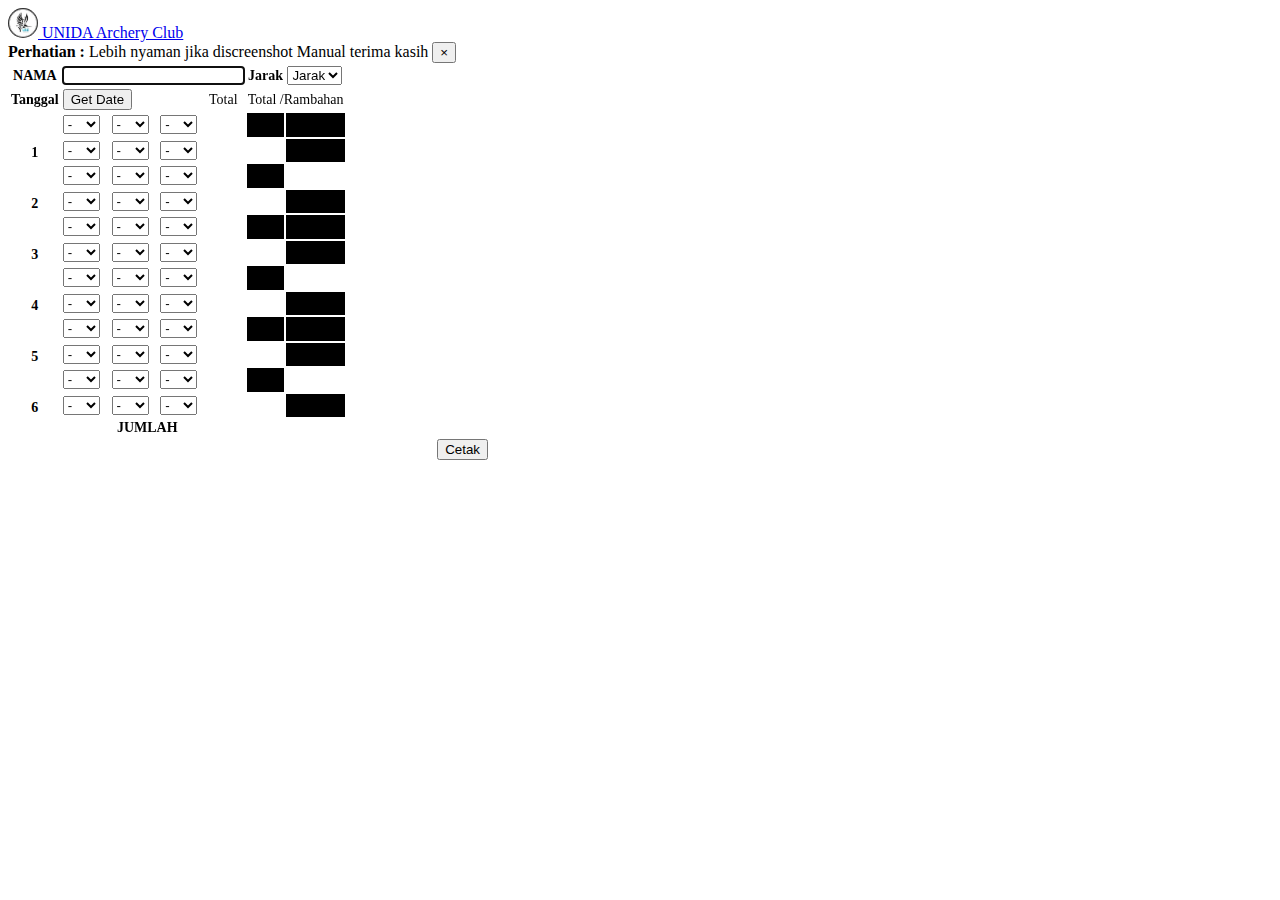
==== index.html @ 3ffd68e3 "Add files via upload" ====
<!DOCTYPE html>
<html lang="en">
<head>
    <meta charset="UTF-8">
    <meta name="viewport" content="width=device-width, initial-scale=1.0">
    <title>Skoring U.A.C</title>
    <link rel="shortcut icon" href="issets/img/logo2.jpg">
    <!-- CSS only -->
    <link rel="stylesheet" href="https://stackpath.bootstrapcdn.com/bootstrap/4.5.0/css/bootstrap.min.css" integrity="sha384-9aIt2nRpC12Uk9gS9baDl411NQApFmC26EwAOH8WgZl5MYYxFfc+NcPb1dKGj7Sk" crossorigin="anonymous">
    <link rel="stylesheet" href="issets/css/main.css">
    <script>
          function printContent(el){
        var restorepage = document.body.innerHTML;
        var printcontent = document.getElementById(el).innerHTML;
        document.body.innerHTML = printcontent;
        window.print();
        document.body.innerHTML = restorepage;
    }
    </script>
  </head>
<body id="body">
  <!-- Image and text -->
  <nav class="navbar navbar-dark bg-dark">
    <a class="navbar-brand" href="#">
      <img src="issets/img/logo.jpg" width="30" height="30" class="logo d-inline-block align-top">
      UNIDA Archery Club
    </a>
  </nav>
  <div class="container">
    <div class="alert alert-danger alert-dismissible fade show mt-3" role="alert">
      <strong>Perhatian :</strong> Lebih nyaman jika discreenshot Manual terima kasih
      <button type="button" class="close" data-dismiss="alert" aria-label="Close">
        <span aria-hidden="true">&times;</span>
      </button>
    </div>
      <table class="table table-bordered">
        <thead>
          <tr>
            <th>NAMA</th>
            <td colspan="4"><input type="text" class="name" autofocus autocomplete="off"></td>
            <th >Jarak</th>
            <td>
              <select name="" id="jarak">
                <option selected>Jarak</option>
                <option value="">10</option>
                <option value="">15</option>
                <option value="">20</option>
                <option value="">25</option>
                <option value="">30</option>
                <option value="">35</option>
                <option value="">40</option>
                <option value="">45</option>
                <option value="">50</option>
                <option value="">55</option>
                <option value="">60</option>
              </select>
            </td>
          </tr>
          <tr>
            <th>Tanggal</th>
            <td id="date" colspan="3"><button type="button" class="btn btn-success" onclick="mydate()">Get Date</button></td>
            <td>Total</td>
            <td colspan="2">Total /Rambahan</td>
          </tr>
        </thead>
        <tbody>
          <tr>
            <th id="num" rowspan="2">1</th>
            <td>
              <select name="" id="bil1">
                <option value="0">-</option>
                <option value="10">10</option>
                <option value="9">9</option>
                <option value="8">8</option>
                <option value="7">7</option>
                <option value="6">6</option>
                <option value="5">5</option>
                <option value="4">4</option>
                <option value="3">3</option>
                <option value="2">2</option>
                <option value="1">1</option>
              </select>
            </td>
            <td>
              <select name="" id="bil2">
                <option value="0">-</option>
                <option value="10">10</option>
                <option value="9">9</option>
                <option value="8">8</option>
                <option value="7">7</option>
                <option value="6">6</option>
                <option value="5">5</option>
                <option value="4">4</option>
                <option value="3">3</option>
                <option value="2">2</option>
                <option value="1">1</option>
              </select>
            </td>
            <td>
              <select name="" id="bil3">
                <option value="0">-</option>
                <option value="10">10</option>
                <option value="9">9</option>
                <option value="8">8</option>
                <option value="7">7</option>
                <option value="6">6</option>
                <option value="5">5</option>
                <option value="4">4</option>
                <option value="3">3</option>
                <option value="2">2</option>
                <option value="1">1</option>
              </select>
            </td>
            <td id="hasil1"></td>
            <td id="dis"></td>
            <td id="dis"></td>
          </tr>
          <tr>
            <td>
              <select name="" id="bil4">
                <option value="0">-</option>
                <option value="10">10</option>
                <option value="9">9</option>
                <option value="8">8</option>
                <option value="7">7</option>
                <option value="6">6</option>
                <option value="5">5</option>
                <option value="4">4</option>
                <option value="3">3</option>
                <option value="2">2</option>
                <option value="1">1</option>
              </select>
            </td>
            <td>
              <select name="" id="bil5">
                <option value="0">-</option>
                <option value="10">10</option>
                <option value="9">9</option>
                <option value="8">8</option>
                <option value="7">7</option>
                <option value="6">6</option>
                <option value="5">5</option>
                <option value="4">4</option>
                <option value="3">3</option>
                <option value="2">2</option>
                <option value="1">1</option>
              </select>
            </td>
            <td>
              <select name="" id="bil6">
                <option value="0">-</option>
                <option value="10">10</option>
                <option value="9">9</option>
                <option value="8">8</option>
                <option value="7">7</option>
                <option value="6">6</option>
                <option value="5">5</option>
                <option value="4">4</option>
                <option value="3">3</option>
                <option value="2">2</option>
                <option value="1">1</option>
              </select>
            </td>
            <td id="hasil2"></td>
            <td id="hasil3"></td>
            <td id="dis"></td>
          </tr>

          <tr>
            <th id="num" rowspan="2">2</th>
            <td>
              <select name="" id="bil7">
                <option value="0">-</option>
                <option value="10">10</option>
                <option value="9">9</option>
                <option value="8">8</option>
                <option value="7">7</option>
                <option value="6">6</option>
                <option value="5">5</option>
                <option value="4">4</option>
                <option value="3">3</option>
                <option value="2">2</option>
                <option value="1">1</option>
              </select>
            </td>
            <td>
              <select name="" id="bil8">
                <option value="0">-</option>
                <option value="10">10</option>
                <option value="9">9</option>
                <option value="8">8</option>
                <option value="7">7</option>
                <option value="6">6</option>
                <option value="5">5</option>
                <option value="4">4</option>
                <option value="3">3</option>
                <option value="2">2</option>
                <option value="1">1</option>
              </select>
            </td>
            <td>
              <select name="" id="bil9">
                <option value="0">-</option>
                <option value="10">10</option>
                <option value="9">9</option>
                <option value="8">8</option>
                <option value="7">7</option>
                <option value="6">6</option>
                <option value="5">5</option>
                <option value="4">4</option>
                <option value="3">3</option>
                <option value="2">2</option>
                <option value="1">1</option>
              </select>
            </td>
            <td id="hasil4"></td>
            <td id="dis"></td>
            <td id="hasil5"></td>
          </tr>
          <tr>
            <td>
              <select name="" id="bil10">
                <option value="0">-</option>
                <option value="10">10</option>
                <option value="9">9</option>
                <option value="8">8</option>
                <option value="7">7</option>
                <option value="6">6</option>
                <option value="5">5</option>
                <option value="4">4</option>
                <option value="3">3</option>
                <option value="2">2</option>
                <option value="1">1</option>
              </select>
            </td>
            <td>
              <select name="" id="bil11">
                <option value="0">-</option>
                <option value="10">10</option>
                <option value="9">9</option>
                <option value="8">8</option>
                <option value="7">7</option>
                <option value="6">6</option>
                <option value="5">5</option>
                <option value="4">4</option>
                <option value="3">3</option>
                <option value="2">2</option>
                <option value="1">1</option>
              </select>
            </td>
            <td>
              <select name="" id="bil12">
                <option value="0">-</option>
                <option value="10">10</option>
                <option value="9">9</option>
                <option value="8">8</option>
                <option value="7">7</option>
                <option value="6">6</option>
                <option value="5">5</option>
                <option value="4">4</option>
                <option value="3">3</option>
                <option value="2">2</option>
                <option value="1">1</option>
              </select>
            </td>
            <td id="hasil6"></td>
            <td id="hasil7"></td>
            <td id="dis"></td>
          </tr>




<!-- Pembatas -->




          <tr>
            <th id="num" rowspan="2">3</th>
            <td>
              <select name="" id="bil13">
                <option value="0">-</option>
                <option value="10">10</option>
                <option value="9">9</option>
                <option value="8">8</option>
                <option value="7">7</option>
                <option value="6">6</option>
                <option value="5">5</option>
                <option value="4">4</option>
                <option value="3">3</option>
                <option value="2">2</option>
                <option value="1">1</option>
              </select>
            </td>
            <td>
              <select name="" id="bil14">
                <option value="0">-</option>
                <option value="10">10</option>
                <option value="9">9</option>
                <option value="8">8</option>
                <option value="7">7</option>
                <option value="6">6</option>
                <option value="5">5</option>
                <option value="4">4</option>
                <option value="3">3</option>
                <option value="2">2</option>
                <option value="1">1</option>
              </select>
            </td>
            <td>
              <select name="" id="bil15">
                <option value="0">-</option>
                <option value="10">10</option>
                <option value="9">9</option>
                <option value="8">8</option>
                <option value="7">7</option>
                <option value="6">6</option>
                <option value="5">5</option>
                <option value="4">4</option>
                <option value="3">3</option>
                <option value="2">2</option>
                <option value="1">1</option>
              </select>
            </td>
            <td id="hasil8"></td>
            <td id="dis"></td>
            <td id="dis"></td>
          </tr>
          <tr>
            <td>
              <select name="" id="bil16">
                <option value="0">-</option>
                <option value="10">10</option>
                <option value="9">9</option>
                <option value="8">8</option>
                <option value="7">7</option>
                <option value="6">6</option>
                <option value="5">5</option>
                <option value="4">4</option>
                <option value="3">3</option>
                <option value="2">2</option>
                <option value="1">1</option>
              </select>
            </td>
            <td>
              <select name="" id="bil17">
                <option value="0">-</option>
                <option value="10">10</option>
                <option value="9">9</option>
                <option value="8">8</option>
                <option value="7">7</option>
                <option value="6">6</option>
                <option value="5">5</option>
                <option value="4">4</option>
                <option value="3">3</option>
                <option value="2">2</option>
                <option value="1">1</option>
              </select>
            </td>
            <td>
              <select name="" id="bil18">
                <option value="0">-</option>
                <option value="10">10</option>
                <option value="9">9</option>
                <option value="8">8</option>
                <option value="7">7</option>
                <option value="6">6</option>
                <option value="5">5</option>
                <option value="4">4</option>
                <option value="3">3</option>
                <option value="2">2</option>
                <option value="1">1</option>
              </select>
            </td>
            <td id="hasil9"></td>
            <td id="hasil10"></td>
            <td id="dis"></td>
          </tr>

          <tr>
            <th id="num" rowspan="2">4</th>
            <td>
              <select name="" id="bil19">
                <option value="0">-</option>
                <option value="10">10</option>
                <option value="9">9</option>
                <option value="8">8</option>
                <option value="7">7</option>
                <option value="6">6</option>
                <option value="5">5</option>
                <option value="4">4</option>
                <option value="3">3</option>
                <option value="2">2</option>
                <option value="1">1</option>
              </select>
            </td>
            <td>
              <select name="" id="bil20">
                <option value="0">-</option>
                <option value="10">10</option>
                <option value="9">9</option>
                <option value="8">8</option>
                <option value="7">7</option>
                <option value="6">6</option>
                <option value="5">5</option>
                <option value="4">4</option>
                <option value="3">3</option>
                <option value="2">2</option>
                <option value="1">1</option>
              </select>
            </td>
            <td>
              <select name="" id="bil21">
                <option value="0">-</option>
                <option value="10">10</option>
                <option value="9">9</option>
                <option value="8">8</option>
                <option value="7">7</option>
                <option value="6">6</option>
                <option value="5">5</option>
                <option value="4">4</option>
                <option value="3">3</option>
                <option value="2">2</option>
                <option value="1">1</option>
              </select>
            </td>
            <td id="hasil11"></td>
            <td id="dis"></td>
            <td id="hasil12"></td>
          </tr>
          <tr>
            <td>
              <select name="" id="bil22">
                <option value="0">-</option>
                <option value="10">10</option>
                <option value="9">9</option>
                <option value="8">8</option>
                <option value="7">7</option>
                <option value="6">6</option>
                <option value="5">5</option>
                <option value="4">4</option>
                <option value="3">3</option>
                <option value="2">2</option>
                <option value="1">1</option>
              </select>
            </td>
            <td>
              <select name="" id="bil23">
                <option value="0">-</option>
                <option value="10">10</option>
                <option value="9">9</option>
                <option value="8">8</option>
                <option value="7">7</option>
                <option value="6">6</option>
                <option value="5">5</option>
                <option value="4">4</option>
                <option value="3">3</option>
                <option value="2">2</option>
                <option value="1">1</option>
              </select>
            </td>
            <td>
              <select name="" id="bil24">
                <option value="0">-</option>
                <option value="10">10</option>
                <option value="9">9</option>
                <option value="8">8</option>
                <option value="7">7</option>
                <option value="6">6</option>
                <option value="5">5</option>
                <option value="4">4</option>
                <option value="3">3</option>
                <option value="2">2</option>
                <option value="1">1</option>
              </select>
            </td>
            <td id="hasil13"></td>
            <td id="hasil14"></td>
            <td id="dis"></td>
          </tr>




    <!-- Pembatas -->



    <tr>
      <th id="num" rowspan="2">5</th>
      <td>
        <select name="" id="bil25">
          <option value="0">-</option>
          <option value="10">10</option>
          <option value="9">9</option>
          <option value="8">8</option>
          <option value="7">7</option>
          <option value="6">6</option>
          <option value="5">5</option>
          <option value="4">4</option>
          <option value="3">3</option>
          <option value="2">2</option>
          <option value="1">1</option>
        </select>
      </td>
      <td>
        <select name="" id="bil26">
          <option value="0">-</option>
          <option value="10">10</option>
          <option value="9">9</option>
          <option value="8">8</option>
          <option value="7">7</option>
          <option value="6">6</option>
          <option value="5">5</option>
          <option value="4">4</option>
          <option value="3">3</option>
          <option value="2">2</option>
          <option value="1">1</option>
        </select>
      </td>
      <td>
        <select name="" id="bil27">
          <option value="0">-</option>
          <option value="10">10</option>
          <option value="9">9</option>
          <option value="8">8</option>
          <option value="7">7</option>
          <option value="6">6</option>
          <option value="5">5</option>
          <option value="4">4</option>
          <option value="3">3</option>
          <option value="2">2</option>
          <option value="1">1</option>
        </select>
      </td>
      <td id="hasil15"></td>
      <td id="dis"></td>
      <td id="dis"></td>
    </tr>
    <tr>
      <td>
        <select name="" id="bil28">
          <option value="0">-</option>
          <option value="10">10</option>
          <option value="9">9</option>
          <option value="8">8</option>
          <option value="7">7</option>
          <option value="6">6</option>
          <option value="5">5</option>
          <option value="4">4</option>
          <option value="3">3</option>
          <option value="2">2</option>
          <option value="1">1</option>
        </select>
      </td>
      <td>
        <select name="" id="bil29">
          <option value="0">-</option>
          <option value="10">10</option>
          <option value="9">9</option>
          <option value="8">8</option>
          <option value="7">7</option>
          <option value="6">6</option>
          <option value="5">5</option>
          <option value="4">4</option>
          <option value="3">3</option>
          <option value="2">2</option>
          <option value="1">1</option>
        </select>
      </td>
      <td>
        <select name="" id="bil30">
          <option value="0">-</option>
          <option value="10">10</option>
          <option value="9">9</option>
          <option value="8">8</option>
          <option value="7">7</option>
          <option value="6">6</option>
          <option value="5">5</option>
          <option value="4">4</option>
          <option value="3">3</option>
          <option value="2">2</option>
          <option value="1">1</option>
        </select>
      </td>
      <td id="hasil16"></td>
      <td id="hasil17"></td>
      <td id="dis"></td>
    </tr>

    <tr>
      <th id="num" rowspan="2">6</th>
      <td>
        <select name="" id="bil31">
          <option value="0">-</option>
          <option value="10">10</option>
          <option value="9">9</option>
          <option value="8">8</option>
          <option value="7">7</option>
          <option value="6">6</option>
          <option value="5">5</option>
          <option value="4">4</option>
          <option value="3">3</option>
          <option value="2">2</option>
          <option value="1">1</option>
        </select>
      </td>
      <td>
        <select name="" id="bil32">
          <option value="0">-</option>
          <option value="10">10</option>
          <option value="9">9</option>
          <option value="8">8</option>
          <option value="7">7</option>
          <option value="6">6</option>
          <option value="5">5</option>
          <option value="4">4</option>
          <option value="3">3</option>
          <option value="2">2</option>
          <option value="1">1</option>
        </select>
      </td>
      <td>
        <select name="" id="bil33">
          <option value="0">-</option>
          <option value="10">10</option>
          <option value="9">9</option>
          <option value="8">8</option>
          <option value="7">7</option>
          <option value="6">6</option>
          <option value="5">5</option>
          <option value="4">4</option>
          <option value="3">3</option>
          <option value="2">2</option>
          <option value="1">1</option>
        </select>
      </td>
      <td id="hasil18"></td>
      <td id="dis"></td>
      <td id="hasil19"></td>
    </tr>
    <tr>
      <td>
        <select name="" id="bil34">
          <option value="0">-</option>
          <option value="10">10</option>
          <option value="9">9</option>
          <option value="8">8</option>
          <option value="7">7</option>
          <option value="6">6</option>
          <option value="5">5</option>
          <option value="4">4</option>
          <option value="3">3</option>
          <option value="2">2</option>
          <option value="1">1</option>
        </select>
      </td>
      <td>
        <select name="" id="bil35">
          <option value="0">-</option>
          <option value="10">10</option>
          <option value="9">9</option>
          <option value="8">8</option>
          <option value="7">7</option>
          <option value="6">6</option>
          <option value="5">5</option>
          <option value="4">4</option>
          <option value="3">3</option>
          <option value="2">2</option>
          <option value="1">1</option>
        </select>
      </td>
      <td>
        <select name="" id="bil36">
          <option value="0">-</option>
          <option value="10">10</option>
          <option value="9">9</option>
          <option value="8">8</option>
          <option value="7">7</option>
          <option value="6">6</option>
          <option value="5">5</option>
          <option value="4">4</option>
          <option value="3">3</option>
          <option value="2">2</option>
          <option value="1">1</option>
        </select>
      </td>
      <td id="hasil20"></td>
      <td id="hasil21"></td>
      <td id="dis"></td>
    </tr>

    <tr>
      <th colspan="6" class="jumlah">JUMLAH</th>
      <th id="jumlah"></th>
    </tr>

        </tbody>
      </table>

      <button type="button" class="foto btn btn-primary mb-5" id="foto" onclick="printContent('body')">Cetak</button>
  </div>
</body>
</html>
<!-- JS, Popper.js, and jQuery -->
<script src="https://code.jquery.com/jquery-3.5.1.slim.min.js" integrity="sha384-DfXdz2htPH0lsSSs5nCTpuj/zy4C+OGpamoFVy38MVBnE+IbbVYUew+OrCXaRkfj" crossorigin="anonymous"></script>
<script src="issets/js/main.js"></script>
<script src="https://cdn.jsdelivr.net/npm/popper.js@1.16.0/dist/umd/popper.min.js" integrity="sha384-Q6E9RHvbIyZFJoft+2mJbHaEWldlvI9IOYy5n3zV9zzTtmI3UksdQRVvoxMfooAo" crossorigin="anonymous"></script>
<script src="https://stackpath.bootstrapcdn.com/bootstrap/4.5.0/js/bootstrap.min.js" integrity="sha384-OgVRvuATP1z7JjHLkuOU7Xw704+h835Lr+6QL9UvYjZE3Ipu6Tp75j7Bh/kR0JKI" crossorigin="anonymous"></script>
---- issets/css/main.css ----
.container
{
    max-width: 480px;
    width: 100%;
}
.logo
{
    border-radius: 20px;
}
.ss
{
    margin-left: 2px;
    float: left;
}
.name
{
    border: white;
}
.jarak
{
    width: 1500px;
}
table th,td{
font-size: 14px;
}
#num 
{
    padding-top: 32px;
    text-align: center;
}

#dis 
{
    background-color: black;
}
.jumlah 
{
    text-align: center;
}
#date
{
    font-size: 10px;
}

.foto
{
    float: right;
}
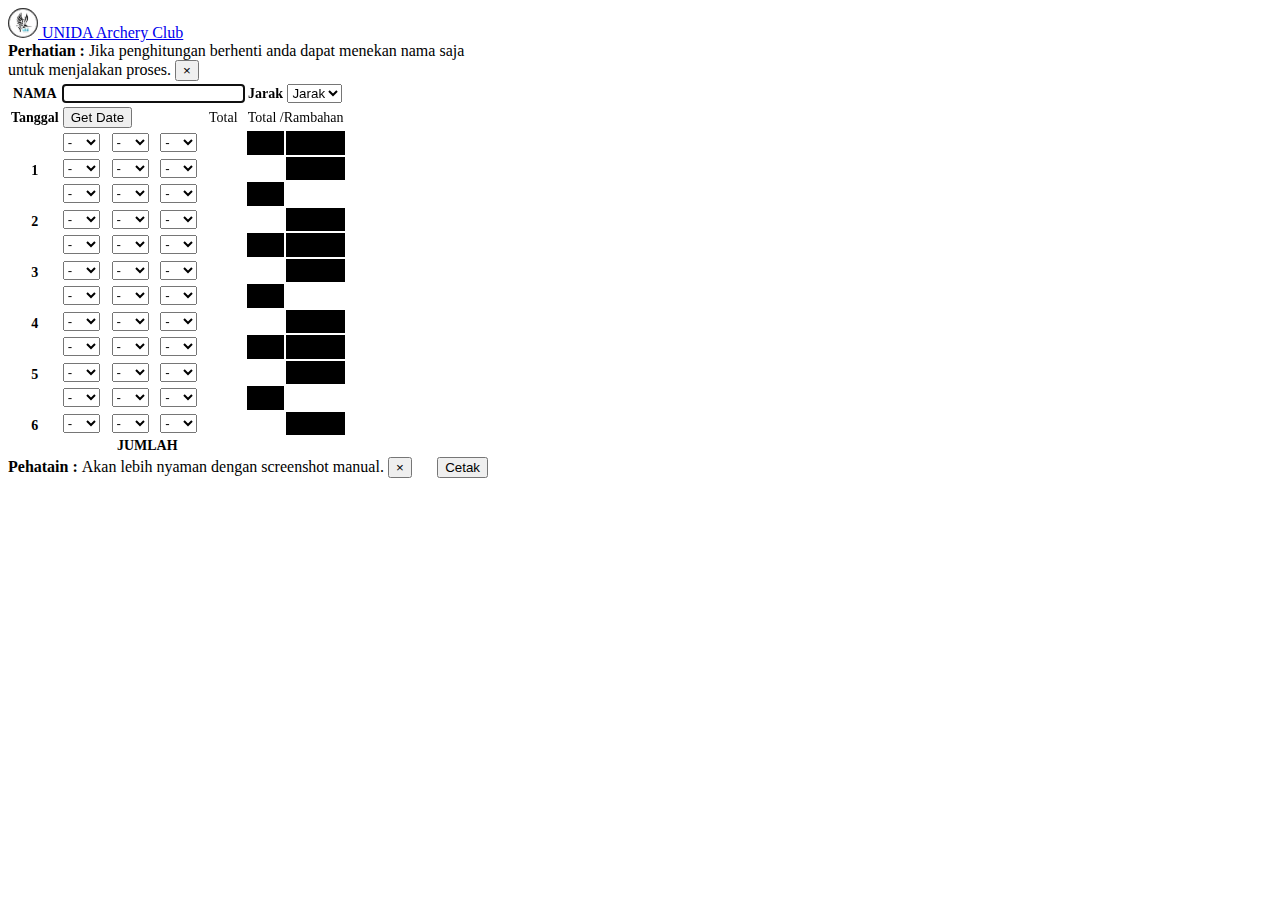
==== commit f55363ec: "Add files via upload" ====
--- a/index.html
+++ b/index.html
@@ -26,9 +26,9 @@
       UNIDA Archery Club
     </a>
   </nav>
-  <div class="container">
-    <div class="alert alert-danger alert-dismissible fade show mt-3" role="alert">
-      <strong>Perhatian :</strong> Lebih nyaman jika discreenshot Manual terima kasih
+  <div class="container mt-2">
+    <div class="pengigat alert alert-danger alert-dismissible fade show mt-3" role="alert">
+      <strong>Perhatian : </strong>Jika penghitungan berhenti anda dapat menekan nama saja untuk menjalakan proses.
       <button type="button" class="close" data-dismiss="alert" aria-label="Close">
         <span aria-hidden="true">&times;</span>
       </button>
@@ -698,9 +698,14 @@
 
         </tbody>
       </table>
-
       <button type="button" class="foto btn btn-primary mb-5" id="foto" onclick="printContent('body')">Cetak</button>
-  </div>
+      <div class="alert alert-primary alert-dismissible fade show" role="alert">
+        <strong>Pehatain : </strong>Akan lebih nyaman dengan screenshot manual.
+        <button type="button" class="close" data-dismiss="alert" aria-label="Close">
+          <span aria-hidden="true">&times;</span>
+        </button>
+      </div>
+    </div>
 </body>
 </html>
 <!-- JS, Popper.js, and jQuery -->
--- a/issets/css/main.css
+++ b/issets/css/main.css
@@ -2,6 +2,7 @@
 {
     max-width: 480px;
     width: 100%;
+    overflow-x:auto;
 }
 .logo
 {
@@ -11,6 +12,9 @@
 {
     margin-left: 2px;
     float: left;
+}
+.pengigat {
+    font-size: 12ox;
 }
 .name
 {
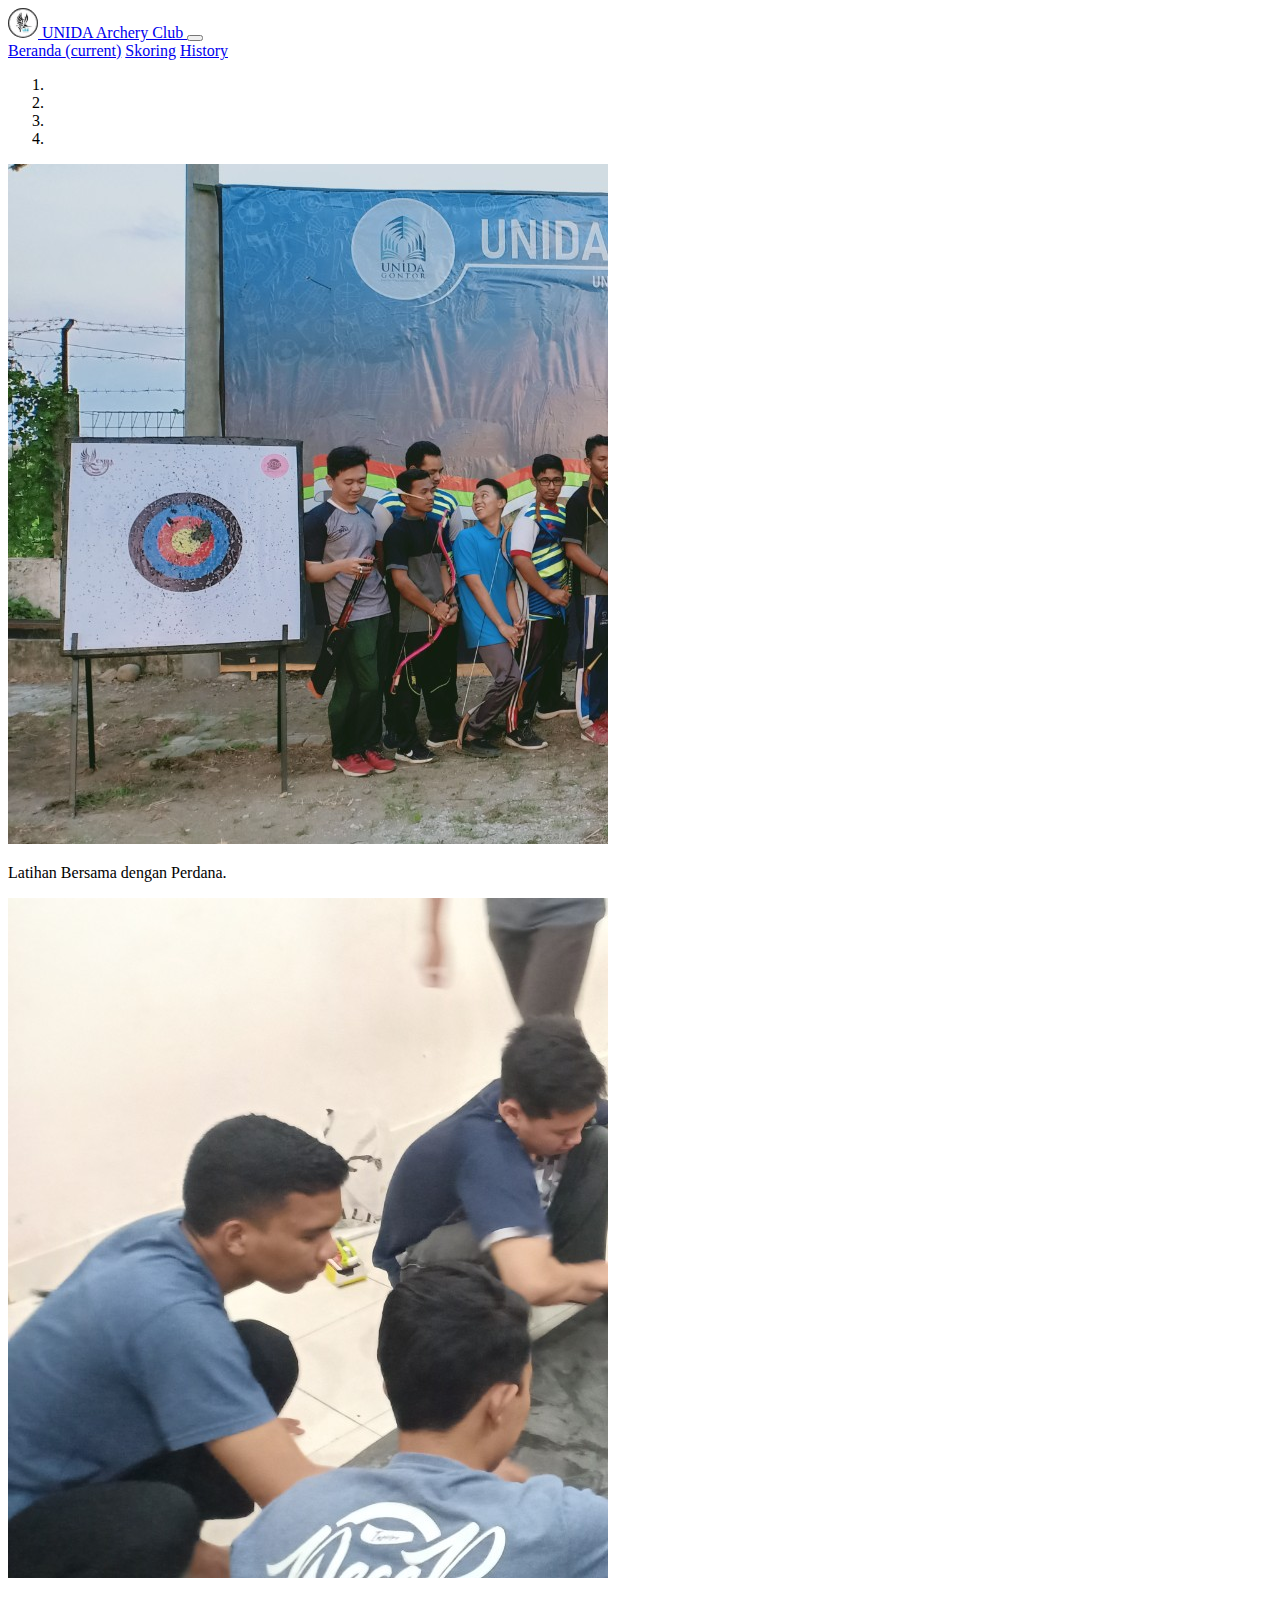
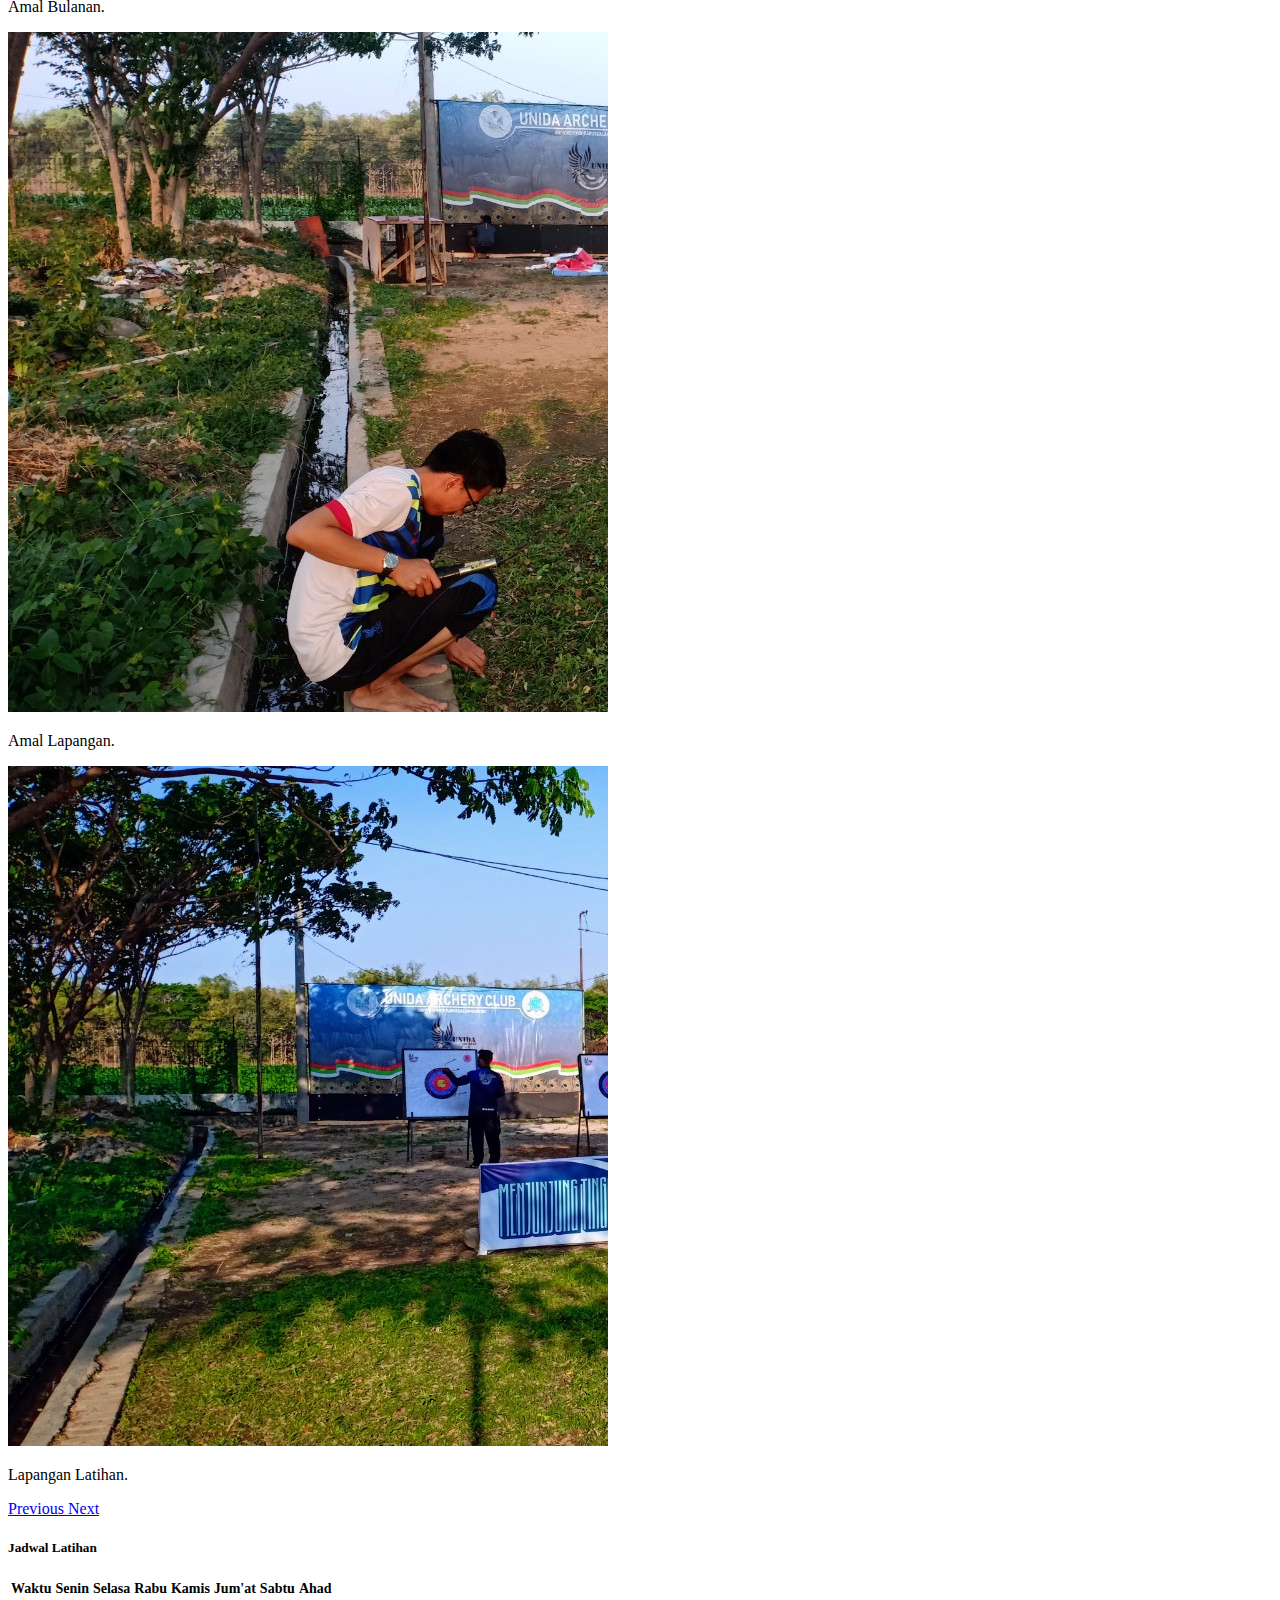
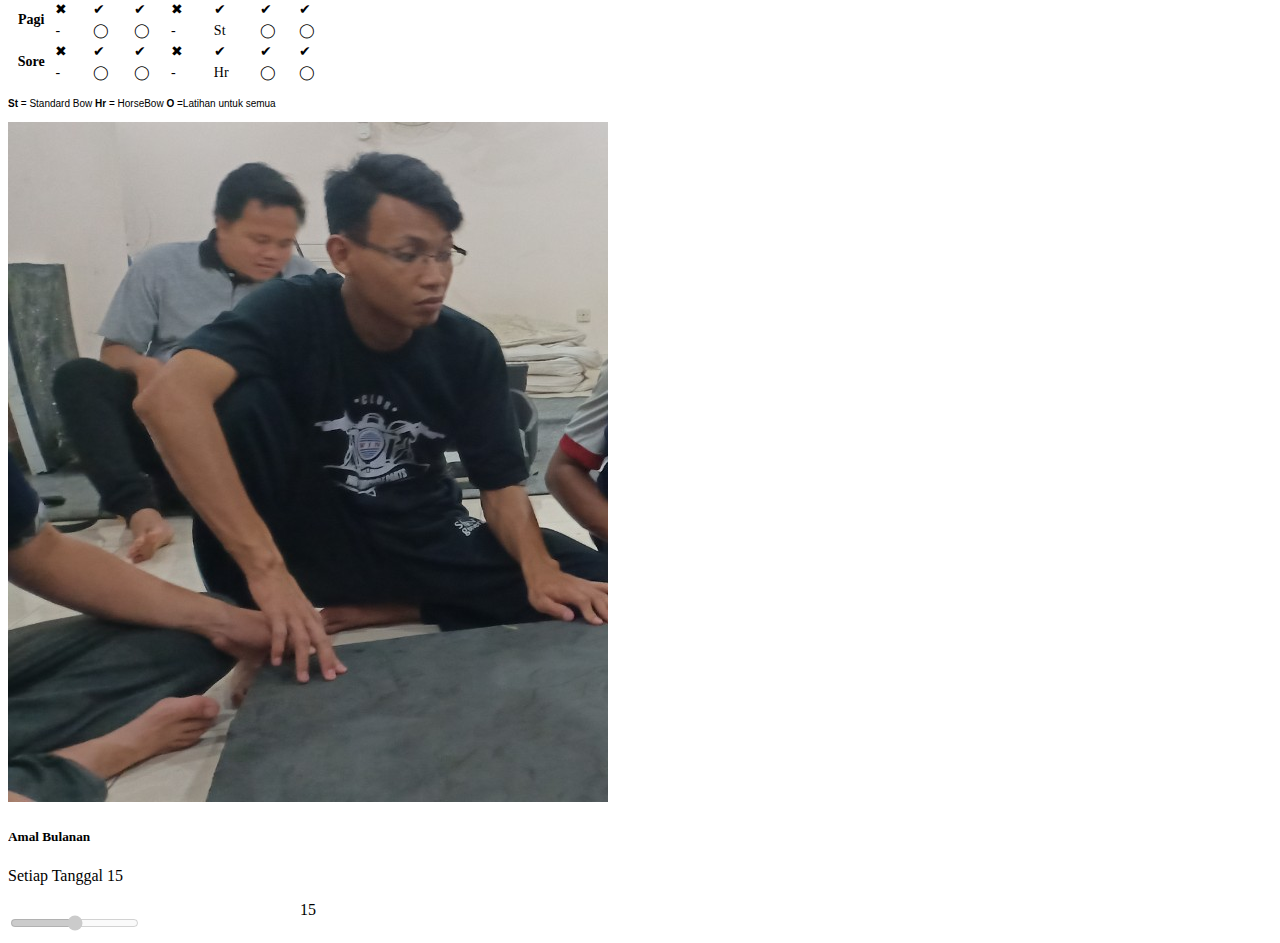
==== commit 86ff3a19: "Add files via upload" ====
--- a/index.html
+++ b/index.html
@@ -3,709 +3,160 @@
 <head>
     <meta charset="UTF-8">
     <meta name="viewport" content="width=device-width, initial-scale=1.0">
-    <title>Skoring U.A.C</title>
+    <title>Unida Archery Club</title>
     <link rel="shortcut icon" href="issets/img/logo2.jpg">
     <!-- CSS only -->
     <link rel="stylesheet" href="https://stackpath.bootstrapcdn.com/bootstrap/4.5.0/css/bootstrap.min.css" integrity="sha384-9aIt2nRpC12Uk9gS9baDl411NQApFmC26EwAOH8WgZl5MYYxFfc+NcPb1dKGj7Sk" crossorigin="anonymous">
     <link rel="stylesheet" href="issets/css/main.css">
-    <script>
-          function printContent(el){
-        var restorepage = document.body.innerHTML;
-        var printcontent = document.getElementById(el).innerHTML;
-        document.body.innerHTML = printcontent;
-        window.print();
-        document.body.innerHTML = restorepage;
-    }
-    </script>
   </head>
 <body id="body">
   <!-- Image and text -->
-  <nav class="navbar navbar-dark bg-dark">
-    <a class="navbar-brand" href="#">
+  <nav class="navbar navbar-expand-lg navbar-dark bg-dark">
+    <a class="navbar-brand" href="index.html">
       <img src="issets/img/logo.jpg" width="30" height="30" class="logo d-inline-block align-top">
       UNIDA Archery Club
     </a>
-  </nav>
-  <div class="container mt-2">
-    <div class="pengigat alert alert-danger alert-dismissible fade show mt-3" role="alert">
-      <strong>Perhatian : </strong>Jika penghitungan berhenti anda dapat menekan nama saja untuk menjalakan proses.
-      <button type="button" class="close" data-dismiss="alert" aria-label="Close">
-        <span aria-hidden="true">&times;</span>
-      </button>
-    </div>
-      <table class="table table-bordered">
-        <thead>
-          <tr>
-            <th>NAMA</th>
-            <td colspan="4"><input type="text" class="name" autofocus autocomplete="off"></td>
-            <th >Jarak</th>
-            <td>
-              <select name="" id="jarak">
-                <option selected>Jarak</option>
-                <option value="">10</option>
-                <option value="">15</option>
-                <option value="">20</option>
-                <option value="">25</option>
-                <option value="">30</option>
-                <option value="">35</option>
-                <option value="">40</option>
-                <option value="">45</option>
-                <option value="">50</option>
-                <option value="">55</option>
-                <option value="">60</option>
-              </select>
-            </td>
-          </tr>
-          <tr>
-            <th>Tanggal</th>
-            <td id="date" colspan="3"><button type="button" class="btn btn-success" onclick="mydate()">Get Date</button></td>
-            <td>Total</td>
-            <td colspan="2">Total /Rambahan</td>
-          </tr>
-        </thead>
-        <tbody>
-          <tr>
-            <th id="num" rowspan="2">1</th>
-            <td>
-              <select name="" id="bil1">
-                <option value="0">-</option>
-                <option value="10">10</option>
-                <option value="9">9</option>
-                <option value="8">8</option>
-                <option value="7">7</option>
-                <option value="6">6</option>
-                <option value="5">5</option>
-                <option value="4">4</option>
-                <option value="3">3</option>
-                <option value="2">2</option>
-                <option value="1">1</option>
-              </select>
-            </td>
-            <td>
-              <select name="" id="bil2">
-                <option value="0">-</option>
-                <option value="10">10</option>
-                <option value="9">9</option>
-                <option value="8">8</option>
-                <option value="7">7</option>
-                <option value="6">6</option>
-                <option value="5">5</option>
-                <option value="4">4</option>
-                <option value="3">3</option>
-                <option value="2">2</option>
-                <option value="1">1</option>
-              </select>
-            </td>
-            <td>
-              <select name="" id="bil3">
-                <option value="0">-</option>
-                <option value="10">10</option>
-                <option value="9">9</option>
-                <option value="8">8</option>
-                <option value="7">7</option>
-                <option value="6">6</option>
-                <option value="5">5</option>
-                <option value="4">4</option>
-                <option value="3">3</option>
-                <option value="2">2</option>
-                <option value="1">1</option>
-              </select>
-            </td>
-            <td id="hasil1"></td>
-            <td id="dis"></td>
-            <td id="dis"></td>
-          </tr>
-          <tr>
-            <td>
-              <select name="" id="bil4">
-                <option value="0">-</option>
-                <option value="10">10</option>
-                <option value="9">9</option>
-                <option value="8">8</option>
-                <option value="7">7</option>
-                <option value="6">6</option>
-                <option value="5">5</option>
-                <option value="4">4</option>
-                <option value="3">3</option>
-                <option value="2">2</option>
-                <option value="1">1</option>
-              </select>
-            </td>
-            <td>
-              <select name="" id="bil5">
-                <option value="0">-</option>
-                <option value="10">10</option>
-                <option value="9">9</option>
-                <option value="8">8</option>
-                <option value="7">7</option>
-                <option value="6">6</option>
-                <option value="5">5</option>
-                <option value="4">4</option>
-                <option value="3">3</option>
-                <option value="2">2</option>
-                <option value="1">1</option>
-              </select>
-            </td>
-            <td>
-              <select name="" id="bil6">
-                <option value="0">-</option>
-                <option value="10">10</option>
-                <option value="9">9</option>
-                <option value="8">8</option>
-                <option value="7">7</option>
-                <option value="6">6</option>
-                <option value="5">5</option>
-                <option value="4">4</option>
-                <option value="3">3</option>
-                <option value="2">2</option>
-                <option value="1">1</option>
-              </select>
-            </td>
-            <td id="hasil2"></td>
-            <td id="hasil3"></td>
-            <td id="dis"></td>
-          </tr>
-
-          <tr>
-            <th id="num" rowspan="2">2</th>
-            <td>
-              <select name="" id="bil7">
-                <option value="0">-</option>
-                <option value="10">10</option>
-                <option value="9">9</option>
-                <option value="8">8</option>
-                <option value="7">7</option>
-                <option value="6">6</option>
-                <option value="5">5</option>
-                <option value="4">4</option>
-                <option value="3">3</option>
-                <option value="2">2</option>
-                <option value="1">1</option>
-              </select>
-            </td>
-            <td>
-              <select name="" id="bil8">
-                <option value="0">-</option>
-                <option value="10">10</option>
-                <option value="9">9</option>
-                <option value="8">8</option>
-                <option value="7">7</option>
-                <option value="6">6</option>
-                <option value="5">5</option>
-                <option value="4">4</option>
-                <option value="3">3</option>
-                <option value="2">2</option>
-                <option value="1">1</option>
-              </select>
-            </td>
-            <td>
-              <select name="" id="bil9">
-                <option value="0">-</option>
-                <option value="10">10</option>
-                <option value="9">9</option>
-                <option value="8">8</option>
-                <option value="7">7</option>
-                <option value="6">6</option>
-                <option value="5">5</option>
-                <option value="4">4</option>
-                <option value="3">3</option>
-                <option value="2">2</option>
-                <option value="1">1</option>
-              </select>
-            </td>
-            <td id="hasil4"></td>
-            <td id="dis"></td>
-            <td id="hasil5"></td>
-          </tr>
-          <tr>
-            <td>
-              <select name="" id="bil10">
-                <option value="0">-</option>
-                <option value="10">10</option>
-                <option value="9">9</option>
-                <option value="8">8</option>
-                <option value="7">7</option>
-                <option value="6">6</option>
-                <option value="5">5</option>
-                <option value="4">4</option>
-                <option value="3">3</option>
-                <option value="2">2</option>
-                <option value="1">1</option>
-              </select>
-            </td>
-            <td>
-              <select name="" id="bil11">
-                <option value="0">-</option>
-                <option value="10">10</option>
-                <option value="9">9</option>
-                <option value="8">8</option>
-                <option value="7">7</option>
-                <option value="6">6</option>
-                <option value="5">5</option>
-                <option value="4">4</option>
-                <option value="3">3</option>
-                <option value="2">2</option>
-                <option value="1">1</option>
-              </select>
-            </td>
-            <td>
-              <select name="" id="bil12">
-                <option value="0">-</option>
-                <option value="10">10</option>
-                <option value="9">9</option>
-                <option value="8">8</option>
-                <option value="7">7</option>
-                <option value="6">6</option>
-                <option value="5">5</option>
-                <option value="4">4</option>
-                <option value="3">3</option>
-                <option value="2">2</option>
-                <option value="1">1</option>
-              </select>
-            </td>
-            <td id="hasil6"></td>
-            <td id="hasil7"></td>
-            <td id="dis"></td>
-          </tr>
-
-
-
-
-<!-- Pembatas -->
-
-
-
-
-          <tr>
-            <th id="num" rowspan="2">3</th>
-            <td>
-              <select name="" id="bil13">
-                <option value="0">-</option>
-                <option value="10">10</option>
-                <option value="9">9</option>
-                <option value="8">8</option>
-                <option value="7">7</option>
-                <option value="6">6</option>
-                <option value="5">5</option>
-                <option value="4">4</option>
-                <option value="3">3</option>
-                <option value="2">2</option>
-                <option value="1">1</option>
-              </select>
-            </td>
-            <td>
-              <select name="" id="bil14">
-                <option value="0">-</option>
-                <option value="10">10</option>
-                <option value="9">9</option>
-                <option value="8">8</option>
-                <option value="7">7</option>
-                <option value="6">6</option>
-                <option value="5">5</option>
-                <option value="4">4</option>
-                <option value="3">3</option>
-                <option value="2">2</option>
-                <option value="1">1</option>
-              </select>
-            </td>
-            <td>
-              <select name="" id="bil15">
-                <option value="0">-</option>
-                <option value="10">10</option>
-                <option value="9">9</option>
-                <option value="8">8</option>
-                <option value="7">7</option>
-                <option value="6">6</option>
-                <option value="5">5</option>
-                <option value="4">4</option>
-                <option value="3">3</option>
-                <option value="2">2</option>
-                <option value="1">1</option>
-              </select>
-            </td>
-            <td id="hasil8"></td>
-            <td id="dis"></td>
-            <td id="dis"></td>
-          </tr>
-          <tr>
-            <td>
-              <select name="" id="bil16">
-                <option value="0">-</option>
-                <option value="10">10</option>
-                <option value="9">9</option>
-                <option value="8">8</option>
-                <option value="7">7</option>
-                <option value="6">6</option>
-                <option value="5">5</option>
-                <option value="4">4</option>
-                <option value="3">3</option>
-                <option value="2">2</option>
-                <option value="1">1</option>
-              </select>
-            </td>
-            <td>
-              <select name="" id="bil17">
-                <option value="0">-</option>
-                <option value="10">10</option>
-                <option value="9">9</option>
-                <option value="8">8</option>
-                <option value="7">7</option>
-                <option value="6">6</option>
-                <option value="5">5</option>
-                <option value="4">4</option>
-                <option value="3">3</option>
-                <option value="2">2</option>
-                <option value="1">1</option>
-              </select>
-            </td>
-            <td>
-              <select name="" id="bil18">
-                <option value="0">-</option>
-                <option value="10">10</option>
-                <option value="9">9</option>
-                <option value="8">8</option>
-                <option value="7">7</option>
-                <option value="6">6</option>
-                <option value="5">5</option>
-                <option value="4">4</option>
-                <option value="3">3</option>
-                <option value="2">2</option>
-                <option value="1">1</option>
-              </select>
-            </td>
-            <td id="hasil9"></td>
-            <td id="hasil10"></td>
-            <td id="dis"></td>
-          </tr>
-
-          <tr>
-            <th id="num" rowspan="2">4</th>
-            <td>
-              <select name="" id="bil19">
-                <option value="0">-</option>
-                <option value="10">10</option>
-                <option value="9">9</option>
-                <option value="8">8</option>
-                <option value="7">7</option>
-                <option value="6">6</option>
-                <option value="5">5</option>
-                <option value="4">4</option>
-                <option value="3">3</option>
-                <option value="2">2</option>
-                <option value="1">1</option>
-              </select>
-            </td>
-            <td>
-              <select name="" id="bil20">
-                <option value="0">-</option>
-                <option value="10">10</option>
-                <option value="9">9</option>
-                <option value="8">8</option>
-                <option value="7">7</option>
-                <option value="6">6</option>
-                <option value="5">5</option>
-                <option value="4">4</option>
-                <option value="3">3</option>
-                <option value="2">2</option>
-                <option value="1">1</option>
-              </select>
-            </td>
-            <td>
-              <select name="" id="bil21">
-                <option value="0">-</option>
-                <option value="10">10</option>
-                <option value="9">9</option>
-                <option value="8">8</option>
-                <option value="7">7</option>
-                <option value="6">6</option>
-                <option value="5">5</option>
-                <option value="4">4</option>
-                <option value="3">3</option>
-                <option value="2">2</option>
-                <option value="1">1</option>
-              </select>
-            </td>
-            <td id="hasil11"></td>
-            <td id="dis"></td>
-            <td id="hasil12"></td>
-          </tr>
-          <tr>
-            <td>
-              <select name="" id="bil22">
-                <option value="0">-</option>
-                <option value="10">10</option>
-                <option value="9">9</option>
-                <option value="8">8</option>
-                <option value="7">7</option>
-                <option value="6">6</option>
-                <option value="5">5</option>
-                <option value="4">4</option>
-                <option value="3">3</option>
-                <option value="2">2</option>
-                <option value="1">1</option>
-              </select>
-            </td>
-            <td>
-              <select name="" id="bil23">
-                <option value="0">-</option>
-                <option value="10">10</option>
-                <option value="9">9</option>
-                <option value="8">8</option>
-                <option value="7">7</option>
-                <option value="6">6</option>
-                <option value="5">5</option>
-                <option value="4">4</option>
-                <option value="3">3</option>
-                <option value="2">2</option>
-                <option value="1">1</option>
-              </select>
-            </td>
-            <td>
-              <select name="" id="bil24">
-                <option value="0">-</option>
-                <option value="10">10</option>
-                <option value="9">9</option>
-                <option value="8">8</option>
-                <option value="7">7</option>
-                <option value="6">6</option>
-                <option value="5">5</option>
-                <option value="4">4</option>
-                <option value="3">3</option>
-                <option value="2">2</option>
-                <option value="1">1</option>
-              </select>
-            </td>
-            <td id="hasil13"></td>
-            <td id="hasil14"></td>
-            <td id="dis"></td>
-          </tr>
-
-
-
-
-    <!-- Pembatas -->
-
-
-
-    <tr>
-      <th id="num" rowspan="2">5</th>
-      <td>
-        <select name="" id="bil25">
-          <option value="0">-</option>
-          <option value="10">10</option>
-          <option value="9">9</option>
-          <option value="8">8</option>
-          <option value="7">7</option>
-          <option value="6">6</option>
-          <option value="5">5</option>
-          <option value="4">4</option>
-          <option value="3">3</option>
-          <option value="2">2</option>
-          <option value="1">1</option>
-        </select>
-      </td>
-      <td>
-        <select name="" id="bil26">
-          <option value="0">-</option>
-          <option value="10">10</option>
-          <option value="9">9</option>
-          <option value="8">8</option>
-          <option value="7">7</option>
-          <option value="6">6</option>
-          <option value="5">5</option>
-          <option value="4">4</option>
-          <option value="3">3</option>
-          <option value="2">2</option>
-          <option value="1">1</option>
-        </select>
-      </td>
-      <td>
-        <select name="" id="bil27">
-          <option value="0">-</option>
-          <option value="10">10</option>
-          <option value="9">9</option>
-          <option value="8">8</option>
-          <option value="7">7</option>
-          <option value="6">6</option>
-          <option value="5">5</option>
-          <option value="4">4</option>
-          <option value="3">3</option>
-          <option value="2">2</option>
-          <option value="1">1</option>
-        </select>
-      </td>
-      <td id="hasil15"></td>
-      <td id="dis"></td>
-      <td id="dis"></td>
-    </tr>
-    <tr>
-      <td>
-        <select name="" id="bil28">
-          <option value="0">-</option>
-          <option value="10">10</option>
-          <option value="9">9</option>
-          <option value="8">8</option>
-          <option value="7">7</option>
-          <option value="6">6</option>
-          <option value="5">5</option>
-          <option value="4">4</option>
-          <option value="3">3</option>
-          <option value="2">2</option>
-          <option value="1">1</option>
-        </select>
-      </td>
-      <td>
-        <select name="" id="bil29">
-          <option value="0">-</option>
-          <option value="10">10</option>
-          <option value="9">9</option>
-          <option value="8">8</option>
-          <option value="7">7</option>
-          <option value="6">6</option>
-          <option value="5">5</option>
-          <option value="4">4</option>
-          <option value="3">3</option>
-          <option value="2">2</option>
-          <option value="1">1</option>
-        </select>
-      </td>
-      <td>
-        <select name="" id="bil30">
-          <option value="0">-</option>
-          <option value="10">10</option>
-          <option value="9">9</option>
-          <option value="8">8</option>
-          <option value="7">7</option>
-          <option value="6">6</option>
-          <option value="5">5</option>
-          <option value="4">4</option>
-          <option value="3">3</option>
-          <option value="2">2</option>
-          <option value="1">1</option>
-        </select>
-      </td>
-      <td id="hasil16"></td>
-      <td id="hasil17"></td>
-      <td id="dis"></td>
-    </tr>
-
-    <tr>
-      <th id="num" rowspan="2">6</th>
-      <td>
-        <select name="" id="bil31">
-          <option value="0">-</option>
-          <option value="10">10</option>
-          <option value="9">9</option>
-          <option value="8">8</option>
-          <option value="7">7</option>
-          <option value="6">6</option>
-          <option value="5">5</option>
-          <option value="4">4</option>
-          <option value="3">3</option>
-          <option value="2">2</option>
-          <option value="1">1</option>
-        </select>
-      </td>
-      <td>
-        <select name="" id="bil32">
-          <option value="0">-</option>
-          <option value="10">10</option>
-          <option value="9">9</option>
-          <option value="8">8</option>
-          <option value="7">7</option>
-          <option value="6">6</option>
-          <option value="5">5</option>
-          <option value="4">4</option>
-          <option value="3">3</option>
-          <option value="2">2</option>
-          <option value="1">1</option>
-        </select>
-      </td>
-      <td>
-        <select name="" id="bil33">
-          <option value="0">-</option>
-          <option value="10">10</option>
-          <option value="9">9</option>
-          <option value="8">8</option>
-          <option value="7">7</option>
-          <option value="6">6</option>
-          <option value="5">5</option>
-          <option value="4">4</option>
-          <option value="3">3</option>
-          <option value="2">2</option>
-          <option value="1">1</option>
-        </select>
-      </td>
-      <td id="hasil18"></td>
-      <td id="dis"></td>
-      <td id="hasil19"></td>
-    </tr>
-    <tr>
-      <td>
-        <select name="" id="bil34">
-          <option value="0">-</option>
-          <option value="10">10</option>
-          <option value="9">9</option>
-          <option value="8">8</option>
-          <option value="7">7</option>
-          <option value="6">6</option>
-          <option value="5">5</option>
-          <option value="4">4</option>
-          <option value="3">3</option>
-          <option value="2">2</option>
-          <option value="1">1</option>
-        </select>
-      </td>
-      <td>
-        <select name="" id="bil35">
-          <option value="0">-</option>
-          <option value="10">10</option>
-          <option value="9">9</option>
-          <option value="8">8</option>
-          <option value="7">7</option>
-          <option value="6">6</option>
-          <option value="5">5</option>
-          <option value="4">4</option>
-          <option value="3">3</option>
-          <option value="2">2</option>
-          <option value="1">1</option>
-        </select>
-      </td>
-      <td>
-        <select name="" id="bil36">
-          <option value="0">-</option>
-          <option value="10">10</option>
-          <option value="9">9</option>
-          <option value="8">8</option>
-          <option value="7">7</option>
-          <option value="6">6</option>
-          <option value="5">5</option>
-          <option value="4">4</option>
-          <option value="3">3</option>
-          <option value="2">2</option>
-          <option value="1">1</option>
-        </select>
-      </td>
-      <td id="hasil20"></td>
-      <td id="hasil21"></td>
-      <td id="dis"></td>
-    </tr>
-
-    <tr>
-      <th colspan="6" class="jumlah">JUMLAH</th>
-      <th id="jumlah"></th>
-    </tr>
-
-        </tbody>
-      </table>
-      <button type="button" class="foto btn btn-primary mb-5" id="foto" onclick="printContent('body')">Cetak</button>
-      <div class="alert alert-primary alert-dismissible fade show" role="alert">
-        <strong>Pehatain : </strong>Akan lebih nyaman dengan screenshot manual.
-        <button type="button" class="close" data-dismiss="alert" aria-label="Close">
-          <span aria-hidden="true">&times;</span>
-        </button>
+    <button class="navbar-toggler" type="button" data-toggle="collapse" data-target="#navbarNavAltMarkup" aria-controls="navbarNavAltMarkup" aria-expanded="false" aria-label="Toggle navigation">
+      <span class="navbar-toggler-icon"></span>
+    </button>
+    <div class="collapse navbar-collapse" id="navbarNavAltMarkup">
+      <div class="navbar-nav">
+        <a class="nav-item nav-link active" href="index.html">Beranda <span class="sr-only">(current)</span></a>
+        <a class="nav-item nav-link active" href="skor.html">Skoring</a>
+        <a class="nav-item nav-link active" href="history.html">History</a>
       </div>
     </div>
+  </nav>
+  <div class="container table-responsive-md">
+    <div id="carouselExampleCaptions" class="carousel slide" data-ride="carousel">
+      <ol class="carousel-indicators">
+        <li data-target="#carouselExampleCaptions" data-slide-to="0" class="active"></li>
+        <li data-target="#carouselExampleCaptions" data-slide-to="1"></li>
+        <li data-target="#carouselExampleCaptions" data-slide-to="2"></li>
+        <li data-target="#carouselExampleCaptions" data-slide-to="3"></li>
+      </ol>
+      <div class="carousel-inner">
+        <div class="carousel-item active">
+          <img src="issets/img/01.jpg" class="d-block w-100" alt="...">
+          <div class="carousel-caption d-none d-md-block">
+            <p>Latihan Bersama dengan Perdana.</p>
+          </div>
+        </div>
+        <div class="carousel-item">
+          <img src="issets/img/02.jpg" class="d-block w-100" alt="...">
+          <div class="carousel-caption d-none d-md-block">
+            <p>Amal Bulanan.</p>
+          </div>
+        </div>
+        <div class="carousel-item">
+          <img src="issets/img/03.jpg" class="d-block w-100" alt="...">
+          <div class="carousel-caption d-none d-md-block">
+            <p>Amal Lapangan.</p>
+          </div>
+        </div>
+        <div class="carousel-item">
+          <img src="issets/img/04.jpg" class="d-block w-100" alt="...">
+          <div class="carousel-caption d-none d-md-block">
+            <p>Lapangan Latihan.</p>
+          </div>
+        </div>
+      </div>
+      <a class="carousel-control-prev" href="#carouselExampleCaptions" role="button" data-slide="prev">
+        <span class="carousel-control-prev-icon" aria-hidden="true"></span>
+        <span class="sr-only">Previous</span>
+      </a>
+      <a class="carousel-control-next" href="#carouselExampleCaptions" role="button" data-slide="next">
+        <span class="carousel-control-next-icon" aria-hidden="true"></span>
+        <span class="sr-only">Next</span>
+      </a>
+    </div>
+    <div class="text-center mt-2">
+      <div class="spinner-grow text-dark" role="status">
+      </div>
+      <div class="spinner-grow text-primary" role="status">
+      </div>
+      <div class="spinner-grow text-danger" role="status">
+      </div>
+      <div class="spinner-grow text-warning" role="status">
+      </div>
+      <div class="spinner-grow text-danger" role="status">
+      </div>
+      <div class="spinner-grow text-primary" role="status">
+      </div>
+      <div class="spinner-grow text-dark" role="status">
+      </div>
+    </div>
+    <div class="card mb-3">
+      <!-- <img src="issets/img/latihan.jpg" class="card-img-top" alt="..."> -->
+      <div class="card-body">
+        <h5 class="card-title">Jadwal Latihan</h5>
+        <table class="table">
+          <thead class="table-primary">
+            <tr>
+              <th>Waktu</th>
+              <th>Senin</th>
+              <th>Selasa</th>
+              <th>Rabu</th>
+              <th>Kamis</th>
+              <th>Jum'at</th>
+              <th>Sabtu</th>
+              <th>Ahad</th>
+            </tr>
+          </thead>
+          <tbody>
+            <tr>
+            <th rowspan="2">Pagi</th>
+            <td>&#10006;</td>
+            <td>&#10004;</td>
+            <td>&#10004;</td>
+            <td>&#10006;</td>
+            <td>&#10004;</td>
+            <td>&#10004;</td>
+            <td>&#10004;</td>
+            </tr>
+            <tr>
+              <td>-</td>
+              <td>&#9711;</td>
+              <td>&#9711;</td>
+              <td>-</td>
+              <td>St</td>
+              <td>&#9711;</td>
+              <td>&#9711;</td>
+            </tr>
+            <tr>
+              <th rowspan="2">Sore</th>
+              <td>&#10006;</td>
+              <td>&#10004;</td>
+              <td>&#10004;</td>
+              <td>&#10006;</td>
+              <td>&#10004;</td>
+              <td>&#10004;</td>
+              <td>&#10004;</td>
+            </tr>
+            <tr>
+              <td>-</td>
+              <td>&#9711;</td>
+              <td>&#9711;</td>
+              <td>-</td>
+              <td>Hr</td>
+              <td>&#9711;</td>
+              <td>&#9711;</td>
+            </tr>
+          </tbody>
+        </table>
+        <p class="card-text"><small class="text-muted"><strong>St</strong> = Standard Bow <strong>Hr</strong> = HorseBow <strong>O</strong> =Latihan untuk semua</small></p>
+      </div>
+    </div>
+    <div class="card mb-3">
+      <img src="issets/img/amal.jpg" class="card-img-top" alt="...">
+      <div class="card-body">
+        <h5 class="card-title">Amal Bulanan</h5>
+        <label for="customRange3">Setiap Tanggal 15</label>
+        <p style="text-align: center;margin-bottom:-6px;">15</p>
+        <input type="range" class="custom-range" min="0" max="5" step="0.5" id="customRange3" disabled>
+      </div>
+    </div>
+  </div>
 </body>
 </html>
 <!-- JS, Popper.js, and jQuery -->
--- a/issets/css/main.css
+++ b/issets/css/main.css
@@ -1,6 +1,6 @@
 .container
 {
-    max-width: 480px;
+    max-width: 600px;
     width: 100%;
     overflow-x:auto;
 }
@@ -15,6 +15,11 @@
 }
 .pengigat {
     font-size: 12ox;
+}
+.card-text
+{
+    font-family:Verdana, Geneva, Tahoma, sans-serif;
+    font-size: 9pt;
 }
 .name
 {
@@ -49,4 +54,17 @@
 .foto
 {
     float: right;
+}
+
+@media screen and (max-width:100px) {
+
+  }
+
+#more
+{
+    display: none;
+}
+#btn-more
+{
+    color: darkturquoise;
 }